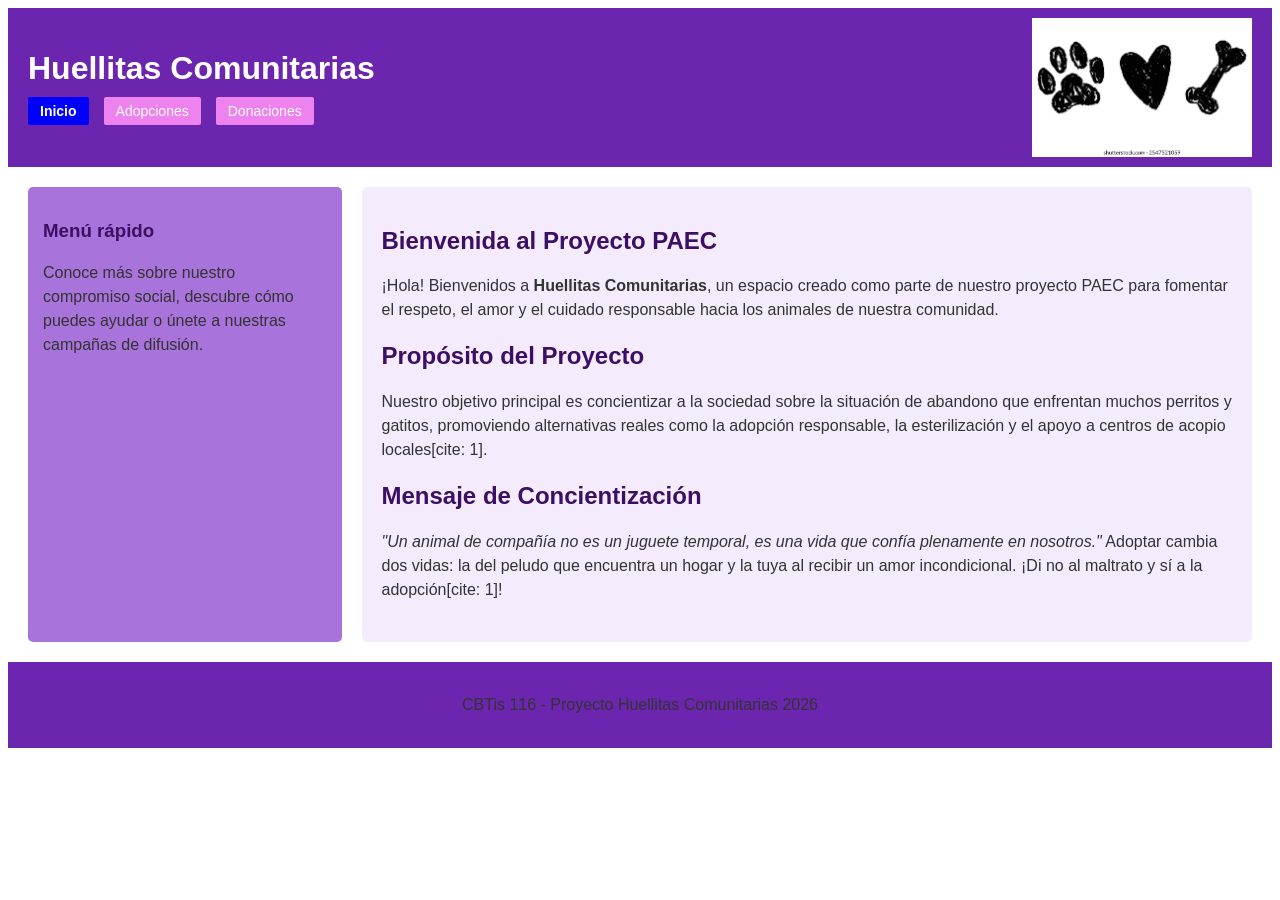
==== Index.html @ 90140d96 "update" ====
<!DOCTYPE html>
<html lang="es">
<head>
    <meta charset="UTF-8">
    <meta name="viewport" content="width=device-width, initial-scale=1.0">
    <title>Huellitas Comunitarias - Inicio</title>
    <!-- Enlace a la hoja de estilos externa -->
    <link rel="stylesheet" href="estilo.css">
</head>
<body>

    <!-- Cabecera del sitio web -->
    <header>
        <div class="header-content">
            <h1>Huellitas Comunitarias</h1>
            <nav class="barra-navegacion">
                <a href="Index.html" class="boton-nav activo">Inicio</a>
                <a href="Adopciones.html" class="boton-nav">Adopciones</a>
                <a href="Donaciones.html" class="boton-nav">Donaciones</a>
            </nav>
        </div>
        <!-- Las imágenes deben ir dentro de la subcarpeta /img -->
        <img src="img/logo.webp" alt="Logo de Huellitas Comunitarias" class="logo-cabecera">
    </header>

    <!-- Contenido principal estructurado en columnas -->
    <main>
        <!-- Barra lateral -->
        <aside>
            <h3>Menú rápido</h3>
            <p>Conoce más sobre nuestro compromiso social, descubre cómo puedes ayudar o únete a nuestras campañas de difusión.</p>
        </aside>

        <!-- Sección principal (Inicio / Proyecto PAEC) -->
        <section>
            <article>
                <h2>Bienvenida al Proyecto PAEC</h2>
                <p>¡Hola! Bienvenidos a <strong>Huellitas Comunitarias</strong>, un espacio creado como parte de nuestro proyecto PAEC para fomentar el respeto, el amor y el cuidado responsable hacia los animales de nuestra comunidad.</p>
            </article>

            <article>
                <h2>Propósito del Proyecto</h2>
                <p>Nuestro objetivo principal es concientizar a la sociedad sobre la situación de abandono que enfrentan muchos perritos y gatitos, promoviendo alternativas reales como la adopción responsable, la esterilización y el apoyo a centros de acopio locales[cite: 1].</p>
            </article>

            <article>
                <h2>Mensaje de Concientización</h2>
                <p><em>"Un animal de compañía no es un juguete temporal, es una vida que confía plenamente en nosotros."</em> Adoptar cambia dos vidas: la del peludo que encuentra un hogar y la tuya al recibir un amor incondicional. ¡Di no al maltrato y sí a la adopción[cite: 1]!</p>
            </article>
        </section>
    </main>

    <!-- Pie de página -->
    <footer>
        <p>CBTis 116 - Proyecto Huellitas Comunitarias  2026</p>
    </footer>

</body>
</html>
---- estilo.css ----
/* ==========================================
   ESTILOS GENERALES Y CABECERA
   ========================================== */
header {
    display: flex;
    justify-content: space-between;
    align-items: center;
    background-color: rgb(108, 37, 175);
    padding: 10px 20px;
}

.header-content h1 {
    margin: 0;
    color: white;
    font-family: sans-serif;
}

/* ==========================================
   NAVEGACIÓN Y BOTONES
   ========================================== */
.barra-navegacion {
    display: flex;
    gap: 15px;
    margin-top: 10px;
}

.boton-nav {
    text-decoration: none;
    color: white;
    background-color: violet;
    padding: 6px 12px;
    border-radius: 2px;
    font-size: 14px;
    font-family: sans-serif;
    transition: background-color 0.3s;
}

.boton-nav:hover {
    background-color: darkviolet;
    color: white;
}

.boton-nav.activo {
    background-color: blue;
    color: white;
    font-weight: bold;
}

/* ==========================================
   IMÁGENES RESPONSIVAS
   ========================================== */
.logo-cabecera {
    max-width: 18%;
    height: auto;
    display: block;
}

/* ==========================================
   ESTRUCTURA DE COLUMNAS (MAIN, ASIDE, SECTION)
   ========================================== */
main {
    display: flex;
    gap: 20px;
    padding: 20px;
}

aside {
    width: 25%;
    background-color: rgb(168, 115, 218);
    padding: 15px;
    border-radius: 5px;
}

section {
    width: 75%;
    background-color: #f4ecfc;
    padding: 20px;
    border-radius: 5px;
}

article {
    margin-bottom: 20px;
}

/* ==========================================
   GALERÍA DE ADOPCIONES Y TARJETAS
   ========================================== */
.galeria-adopcion {
    display: flex;
    flex-wrap: wrap;
    gap: 20px;
    margin-top: 15px;
}

.tarjeta-pet {
    background-color: white;
    border: 1px solid #d4b5f0;
    border-radius: 6px;
    width: calc(50% - 10px);
    padding: 15px;
    box-sizing: border-box;
    text-align: center;
}

.img-pet {
    max-width: 100%;
    height: 150px;
    object-fit: cover;
    border-radius: 4px;
    margin-bottom: 10px;
}

/* ==========================================
   LISTAS Y CONTENIDO DE DONACIONES
   ========================================== */
ul {
    padding-left: 20px;
}

ul li {
    font-family: sans-serif;
    color: #333;
    margin-bottom: 8px;
}

/* ==========================================
   TIPOGRAFÍA Y PIE DE PÁGINA
   ========================================== */
h2, h3 {
    color: rgb(60, 15, 100);
    font-family: sans-serif;
}

p {
    font-family: sans-serif;
    color: #333;
    line-height: 1.5;
}

footer {
    background-color: rgb(108, 37, 175);
    color: white;
    text-align: center;
    padding: 15px;
    font-family: sans-serif;
}
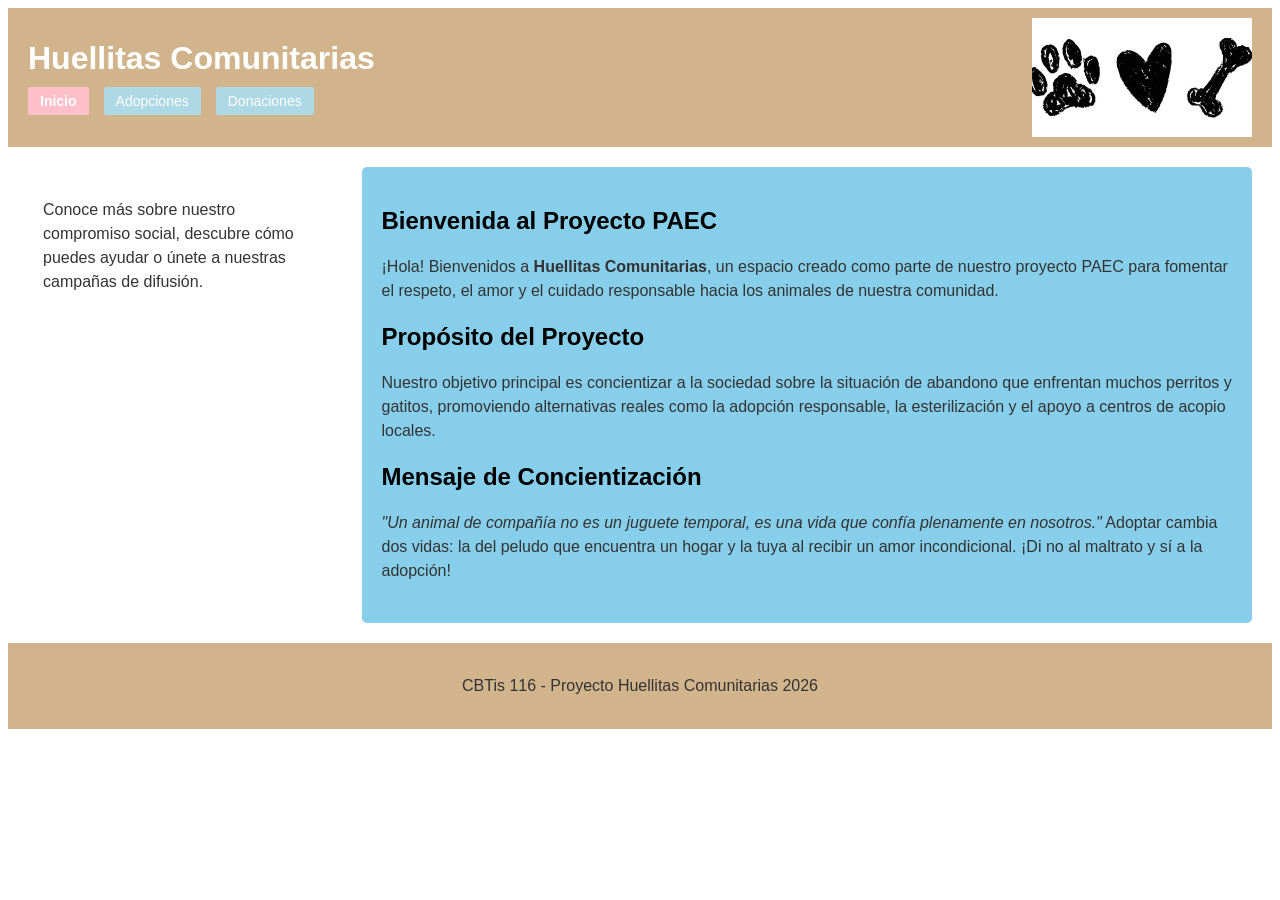
==== commit 9d686ea7: "update" ====
--- a/Index.html
+++ b/Index.html
@@ -4,12 +4,10 @@
     <meta charset="UTF-8">
     <meta name="viewport" content="width=device-width, initial-scale=1.0">
     <title>Huellitas Comunitarias - Inicio</title>
-    <!-- Enlace a la hoja de estilos externa -->
     <link rel="stylesheet" href="estilo.css">
 </head>
 <body>
-
-    <!-- Cabecera del sitio web -->
+    <!-- Cabecera y menú de navegación -->
     <header>
         <div class="header-content">
             <h1>Huellitas Comunitarias</h1>
@@ -19,19 +17,16 @@
                 <a href="Donaciones.html" class="boton-nav">Donaciones</a>
             </nav>
         </div>
-        <!-- Las imágenes deben ir dentro de la subcarpeta /img -->
-        <img src="img/logo.webp" alt="Logo de Huellitas Comunitarias" class="logo-cabecera">
+        <img src="img/logo.jpg" alt="Logo de Huellitas Comunitarias" class="logo-cabecera">
     </header>
 
-    <!-- Contenido principal estructurado en columnas -->
+    <!-- Estructura principal con columnas -->
     <main>
-        <!-- Barra lateral -->
         <aside>
-            <h3>Menú rápido</h3>
+            
             <p>Conoce más sobre nuestro compromiso social, descubre cómo puedes ayudar o únete a nuestras campañas de difusión.</p>
         </aside>
 
-        <!-- Sección principal (Inicio / Proyecto PAEC) -->
         <section>
             <article>
                 <h2>Bienvenida al Proyecto PAEC</h2>
@@ -40,20 +35,18 @@
 
             <article>
                 <h2>Propósito del Proyecto</h2>
-                <p>Nuestro objetivo principal es concientizar a la sociedad sobre la situación de abandono que enfrentan muchos perritos y gatitos, promoviendo alternativas reales como la adopción responsable, la esterilización y el apoyo a centros de acopio locales[cite: 1].</p>
+                <p>Nuestro objetivo principal es concientizar a la sociedad sobre la situación de abandono que enfrentan muchos perritos y gatitos, promoviendo alternativas reales como la adopción responsable, la esterilización y el apoyo a centros de acopio locales.</p>
             </article>
 
             <article>
                 <h2>Mensaje de Concientización</h2>
-                <p><em>"Un animal de compañía no es un juguete temporal, es una vida que confía plenamente en nosotros."</em> Adoptar cambia dos vidas: la del peludo que encuentra un hogar y la tuya al recibir un amor incondicional. ¡Di no al maltrato y sí a la adopción[cite: 1]!</p>
+                <p><em>"Un animal de compañía no es un juguete temporal, es una vida que confía plenamente en nosotros."</em> Adoptar cambia dos vidas: la del peludo que encuentra un hogar y la tuya al recibir un amor incondicional. ¡Di no al maltrato y sí a la adopción!</p>
             </article>
         </section>
     </main>
 
-    <!-- Pie de página -->
     <footer>
         <p>CBTis 116 - Proyecto Huellitas Comunitarias  2026</p>
     </footer>
-
 </body>
 </html>
--- a/estilo.css
+++ b/estilo.css
@@ -5,7 +5,7 @@
     display: flex;
     justify-content: space-between;
     align-items: center;
-    background-color: rgb(108, 37, 175);
+    background-color: tan;
     padding: 10px 20px;
 }
 
@@ -27,7 +27,7 @@
 .boton-nav {
     text-decoration: none;
     color: white;
-    background-color: violet;
+    background-color:lightblue;
     padding: 6px 12px;
     border-radius: 2px;
     font-size: 14px;
@@ -36,12 +36,12 @@
 }
 
 .boton-nav:hover {
-    background-color: darkviolet;
+    background-color: tan;
     color: white;
 }
 
 .boton-nav.activo {
-    background-color: blue;
+    background-color: pink;
     color: white;
     font-weight: bold;
 }
@@ -66,14 +66,14 @@
 
 aside {
     width: 25%;
-    background-color: rgb(168, 115, 218);
+    background-color:white;
     padding: 15px;
     border-radius: 5px;
 }
 
 section {
     width: 75%;
-    background-color: #f4ecfc;
+    background-color: skyblue;
     padding: 20px;
     border-radius: 5px;
 }
@@ -94,7 +94,7 @@
 
 .tarjeta-pet {
     background-color: white;
-    border: 1px solid #d4b5f0;
+    border: 1px solid tan;
     border-radius: 6px;
     width: calc(50% - 10px);
     padding: 15px;
@@ -127,7 +127,7 @@
    TIPOGRAFÍA Y PIE DE PÁGINA
    ========================================== */
 h2, h3 {
-    color: rgb(60, 15, 100);
+    color:black;
     font-family: sans-serif;
 }
 
@@ -138,7 +138,7 @@
 }
 
 footer {
-    background-color: rgb(108, 37, 175);
+    background-color: tan;
     color: white;
     text-align: center;
     padding: 15px;
